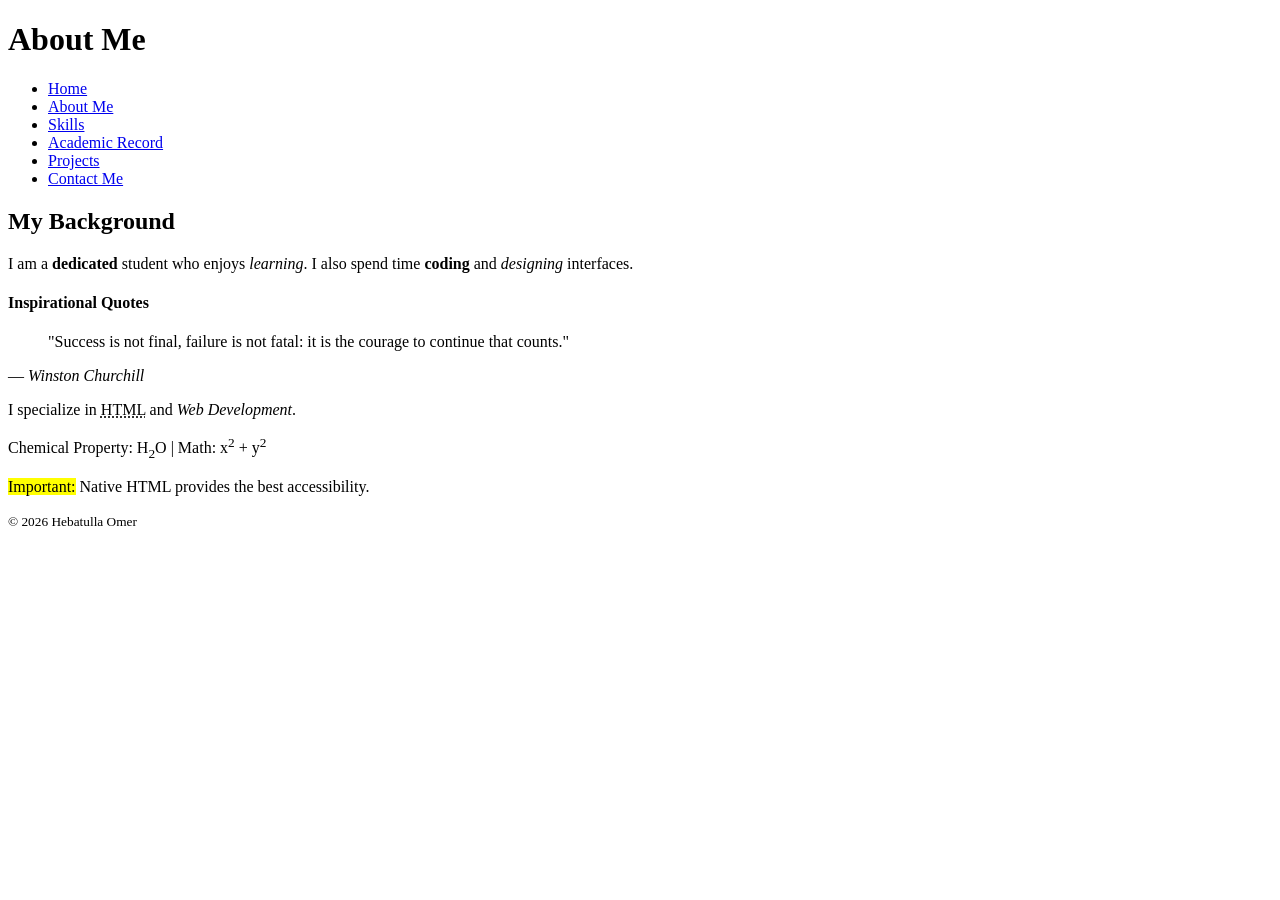
==== about.html @ 4f2d8d45 "navigation pages added separate pages for navigation" ====
<!doctype html>
<html lang="en">
  <head>
    <meta charset="UTF-8" />
    <meta name="description" content="About Hebatulla Omer" />
    <title>About Me | Hebatulla Omer</title>
  </head>
  <body>
    <header>
      <h1>About Me</h1>
    </header>
    <nav>
      <ul>
        <li><a href="index.html">Home</a></li>
        <li><a href="about.html">About Me</a></li>
        <li><a href="skills.html">Skills</a></li>
        <li><a href="academic.html">Academic Record</a></li>
        <li><a href="projects.html">Projects</a></li>
        <li><a href="contact.html">Contact Me</a></li>
      </ul>
    </nav>
    <main>
      <section id="about">
        <h2>My Background</h2>
        <p>
          I am a <strong>dedicated</strong> student who enjoys
          <em>learning</em>. I also spend time <b>coding</b> and
          <i>designing</i> interfaces.
        </p>

        <h4>Inspirational Quotes</h4>
        <blockquote cite="https://www.winstonchurchill.org">
          "Success is not final, failure is not fatal: it is the courage to
          continue that counts."
        </blockquote>
        <p>— <cite>Winston Churchill</cite></p>

        <p>
          I specialize in
          <abbr title="HyperText Markup Language">HTML</abbr> and
          <dfn>Web Development</dfn>.
        </p>
        <p>
          Chemical Property: H<sub>2</sub>O | Math: x<sup>2</sup> + y<sup
            >2</sup
          >
        </p>
        <p>
          <mark>Important:</mark> Native HTML provides the best accessibility.
        </p>
      </section>
    </main>
    <footer>
      <p><small>&copy; 2026 Hebatulla Omer</small></p>
    </footer>
  </body>
</html>
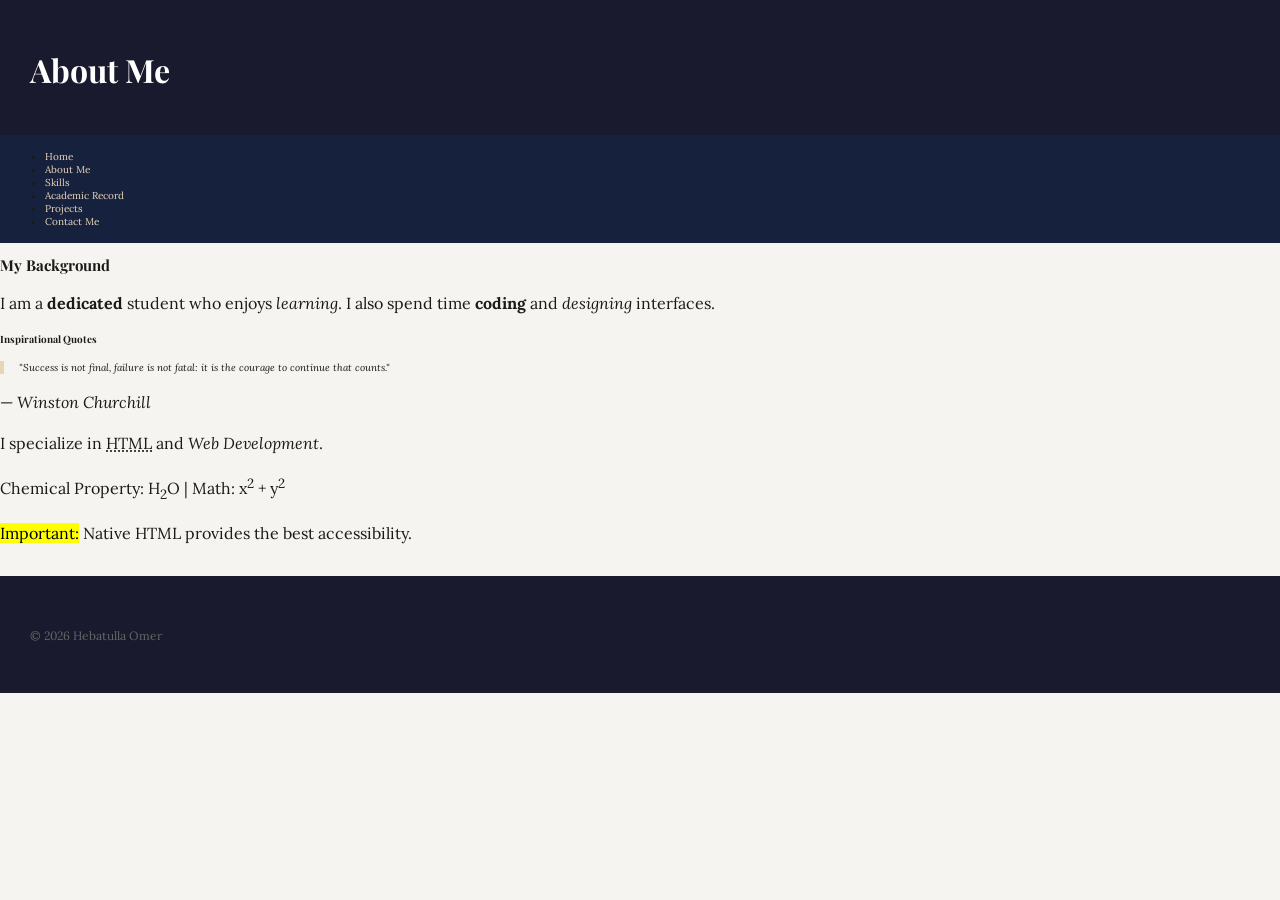
==== commit f16e2096: "update the file links added class="active" to all files" ====
--- a/about.html
+++ b/about.html
@@ -4,6 +4,7 @@
     <meta charset="UTF-8" />
     <meta name="description" content="About Hebatulla Omer" />
     <title>About Me | Hebatulla Omer</title>
+    <link rel="stylesheet" href="style.css" />
   </head>
   <body>
     <header>
@@ -12,7 +13,7 @@
     <nav>
       <ul>
         <li><a href="index.html">Home</a></li>
-        <li><a href="about.html">About Me</a></li>
+        <li><a href="about.html" class="active">About Me</a></li>
         <li><a href="skills.html">Skills</a></li>
         <li><a href="academic.html">Academic Record</a></li>
         <li><a href="projects.html">Projects</a></li>
--- a/style.css
+++ b/style.css
@@ -0,0 +1,102 @@
+@import url('https://fonts.googleapis.com/css2?family=Lora:ital,wght@0,400;0,700;1,400&family=Playfair+Display:wght@700&display=swap');
+
+/* BREAKPOINTS
+mobile-first base: 320px and up (default)
+tablet: @media (min-width: 600px)
+desktop: @media (min-width: 1024px)
+============================================ */
+
+:root {
+  --color-primary: #1a1a2e;
+  --color-secondary: #16213e;
+  --color-accent: #e8d5b7;
+  --color-text: #1a1a1a;
+  --color-muted: #666666;
+  --color-surface: #f5f4f0;
+
+  --font-body: 'Lora', Georgia, serif;
+  --font-heading: 'Playfair Display', serif;
+
+  --space-sm: 0.5rem;
+  --space-md: 1.5rem;
+  --space-lg: 3rem;
+}
+
+* {
+  box-sizing: border-box;
+}
+
+html {
+  font-size: 62.5%;
+}
+
+body {
+  margin: 0;
+  padding: 0;
+  font-family: var(--font-body);
+  color: var(--color-text);
+  background-color: var(--color-surface);
+}
+
+h1, h2, h3, h4 {
+  font-family: var(--font-heading);
+  margin-bottom: var(--space-md);
+}
+
+h1 { font-size: 3.2rem; line-height: 1.2; }
+p { font-size: 1.6rem; line-height: 1.6; margin-bottom: var(--space-md); }
+
+header {
+  background-color: var(--color-primary);
+  color: white;
+  padding: var(--space-lg);
+}
+
+nav {
+  background-color: var(--color-secondary);
+  padding: var(--space-sm);
+}
+
+.project-card {
+  /* Padding: Space inside the card border */
+  padding: var(--space-md); 
+  /* Margin: Space outside the card to separate from others */
+  margin-bottom: var(--space-lg);
+  border: 1px solid var(--color-accent);
+  border-radius: 8px; /* for Task 2 */
+}
+
+/* Task 2: Additional Typography */
+small { font-size: 1.2rem; color: var(--color-muted); }
+
+blockquote {
+    font-style: italic;
+    border-left: 4px solid var(--color-accent);
+    padding-left: var(--space-md);
+    margin: var(--space-md) 0;
+}
+
+caption {
+    font-size: 1.8rem;
+    font-family: var(--font-heading);
+    padding: var(--space-sm);
+}
+
+/* Task 2: Link States  */
+a:link { color: var(--color-accent); text-decoration: none; }
+a:visited { color: var(--color-muted); }
+a:hover { color: white; text-decoration: underline; }
+a:active { color: var(--color-secondary); }
+
+/* Task 2: Box Model components (demonstrating on 5 types) */
+footer {
+    padding: var(--space-lg); /* Space inside the footer */
+    margin-top: var(--space-lg); /* Space above the footer to separate from content  */
+    background-color: var(--color-primary);
+    color: white;
+}
+
+/* Task 2: Depth and Radius 
+    box-shadow: 0 4px 6px rgba(0,0,0,0.1); /* Adds depth  */
+    background-color: white; /* Contrast for the shadow */
+}
